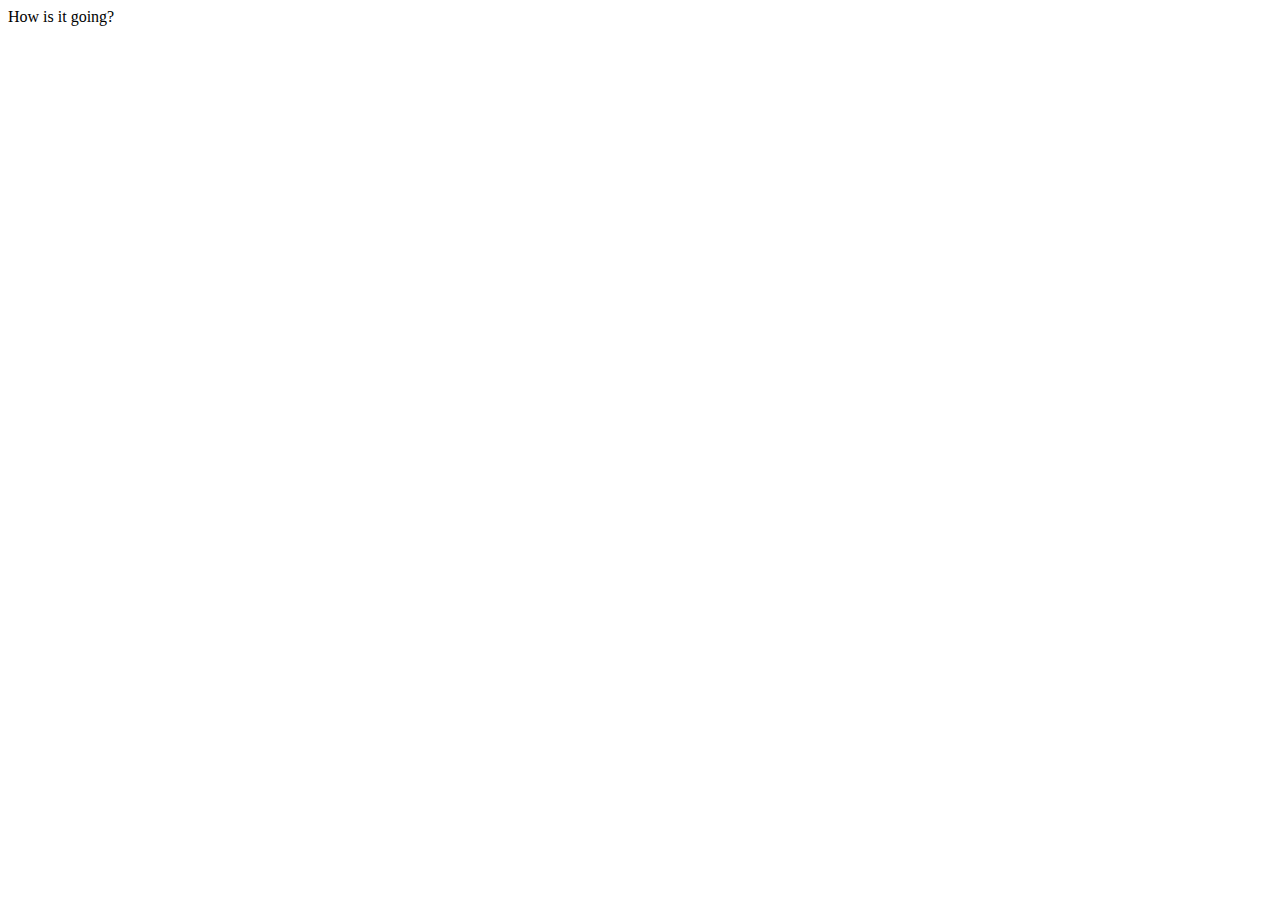
==== index.html @ 151a9bef "save" ====
<!DOCTYPE html>
<html lang="en">
<head>
    <meta charset="UTF-8">
    <meta name="viewport" content="width=device-width, initial-scale=1.0">
    <title>Test</title>
</head>
<body>
    <script src="./../asset/func.js"></script>
    <script type="module" src="./index.js"></script>
    <tra>How is it going?</tra>
</body>
</html>
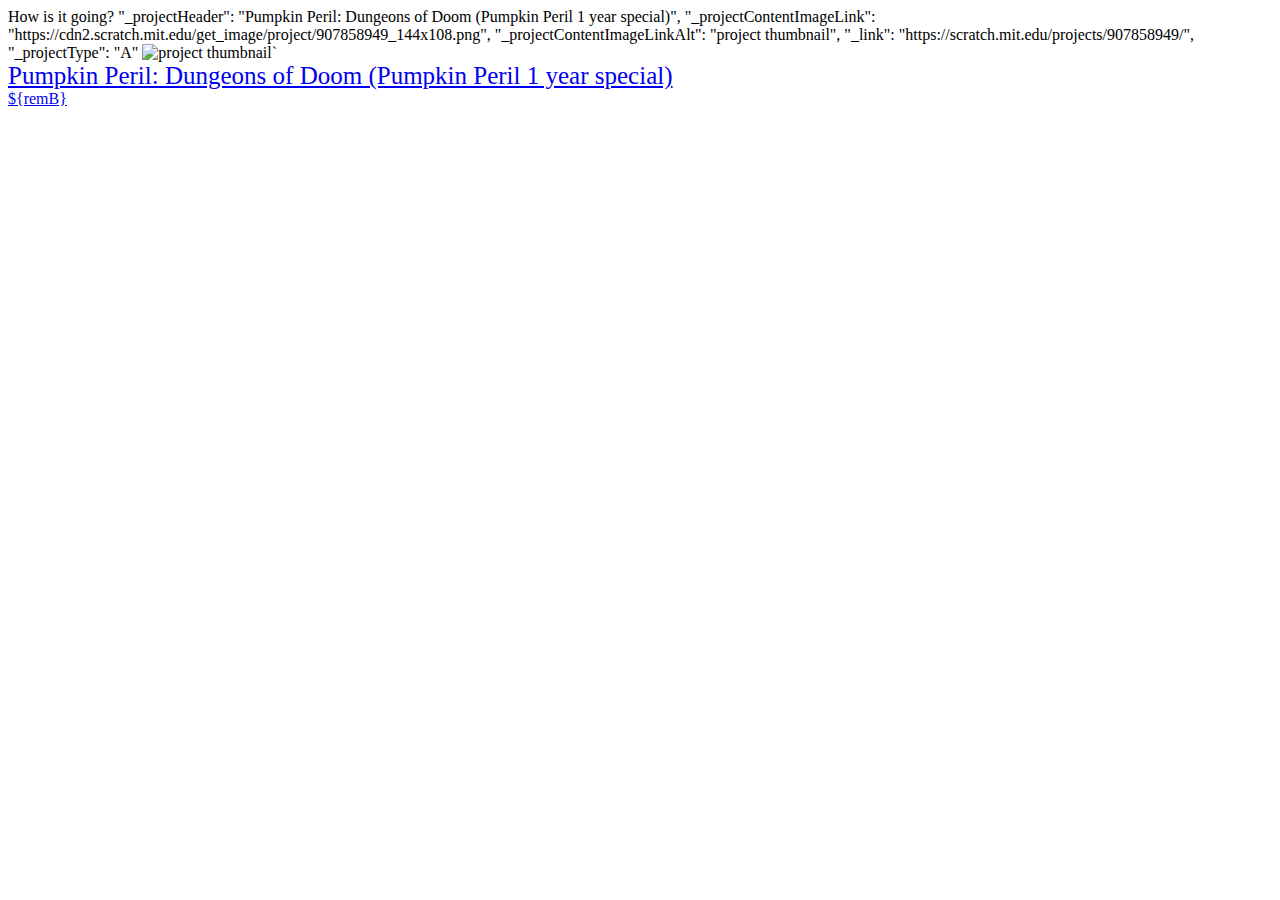
==== commit 7f17884c: "S2T" ====
--- a/index.html
+++ b/index.html
@@ -1,13 +1,30 @@
 <!DOCTYPE html>
 <html lang="en">
-<head>
-    <meta charset="UTF-8">
-    <meta name="viewport" content="width=device-width, initial-scale=1.0">
-    <title>Test</title>
-</head>
-<body>
-    <script src="./../asset/func.js"></script>
-    <script type="module" src="./index.js"></script>
-    <tra>How is it going?</tra>
-</body>
-</html>+    <head>
+        <meta charset="UTF-8" />
+        <meta name="viewport" content="width=device-width, initial-scale=1.0" />
+        <title>Test</title>
+    </head>
+    <body>
+        <script src="./../asset/func.js"></script>
+        <script type="module" src="./index.js"></script>
+        <tra>How is it going?</tra>
+    </body>
+</html>
+
+"_projectHeader": "<tra
+    >Pumpkin Peril: Dungeons of Doom (Pumpkin Peril 1 year special)</tra
+>", "_projectContentImageLink":
+"https://cdn2.scratch.mit.edu/get_image/project/907858949_144x108.png",
+"_projectContentImageLinkAlt": "project thumbnail", "_link":
+"https://scratch.mit.edu/projects/907858949/", "_projectType": "A"
+
+<img src="https://cdn2.scratch.mit.edu/get_image/project/907858949_144x108.png" alt="project thumbnail"/>`
+<a class="projectType-A text-decoration-none"href="https://scratch.mit.edu/projects/907858949/">
+    <div class="project overflow-hidden">
+        <div class="project-header centerText overflow-overlay" style="font-size: 25px">
+            Pumpkin Peril: Dungeons of Doom (Pumpkin Peril 1 year special)
+        </div>
+        <div class="project-content display-flex">${remB}</div>
+    </div>
+</a>
